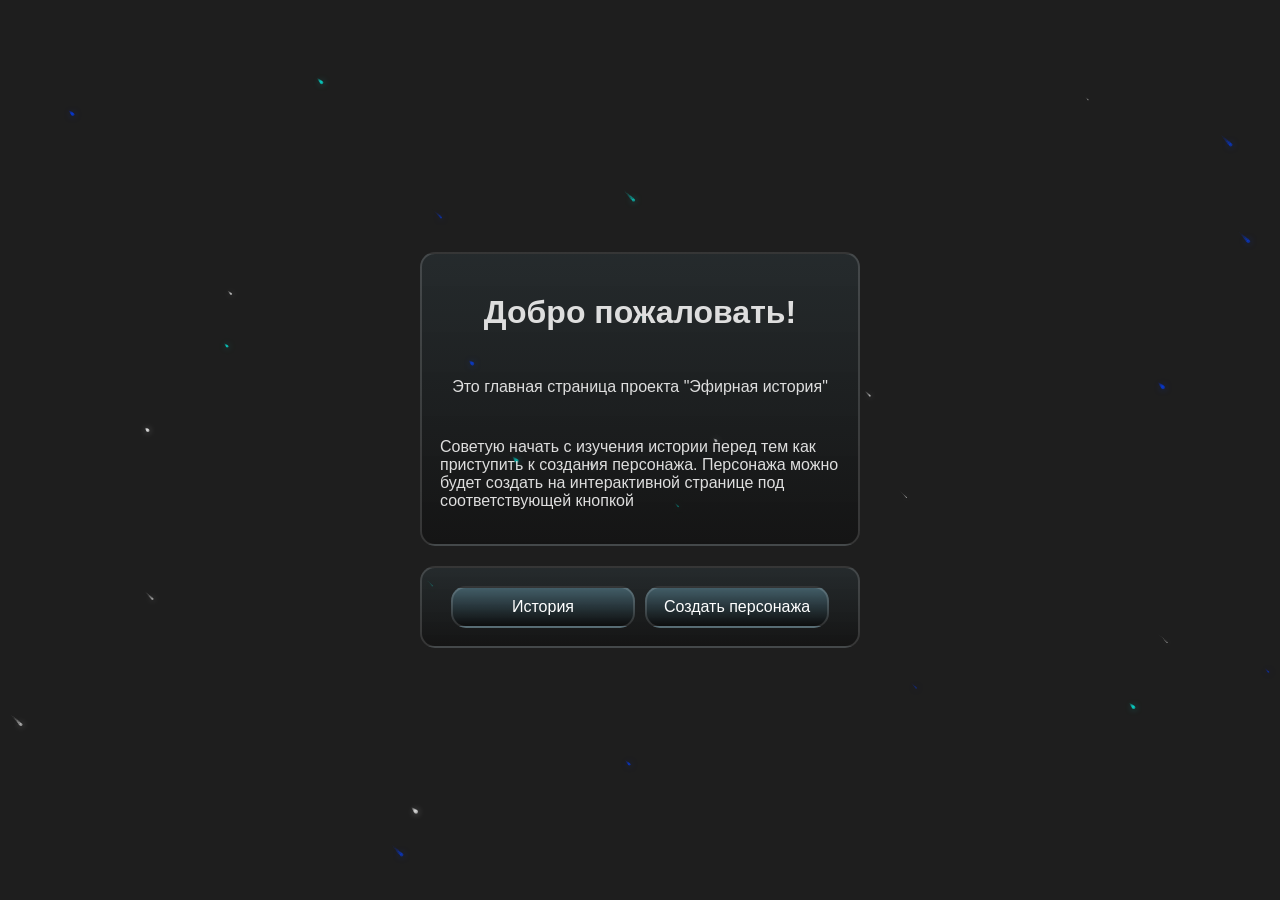
==== index.html @ 81b73318 "Сохранение новых локальных файлов" ====
<!DOCTYPE html>
<html lang="en">

<head>
    <meta charset="UTF-8">
    <meta name="viewport" content="width=device-width, initial-scale=1.0">
    <title>Welcome</title>
</head>
<style>
    body {
        margin: 0;
        color: #dedede;
        font-family: Arial, sans-serif;

        background: url("https://spacegid.com/wp-content/uploads/2016/03/Zvezdnoe-nebo.jpg");
        background-color: #1e1e1e;
        background-blend-mode: lighten;
        background-size: cover;
        background-attachment: fixed;

        position: relative;
        min-height: 100vh;

        display: flex;
        justify-content: center;
        align-items: center;
        flex-direction: column;
        gap: 20px;
    }

    header {
        flex-direction: column;
    }

    .starSpanObject {
        position: fixed;
        inset: 0;
        z-index: 0;
        pointer-events: none;
        overflow: hidden;
    }

    .card {
        position: relative;
        z-index: 1;

        width: 25em;
        padding: 18px;

        background: linear-gradient(#87cfeb13, #0000004d);
        border-radius: 15px;
        border: solid #ffffff24 2px;

        display: flex;
        justify-content: center;
        align-items: center;
        gap: 10px;
    }

    a {
        color: white;
        text-decoration: none;
        padding: 10px;
        width: 40%;
        text-align: center;

        background: linear-gradient(#87cfeb55, #0000007c);
        border-radius: 15px;
        border: solid #ffffff24 2px;
    }
</style>
<body class="setStars">

    <header class="card">
        <h1>Добро пожаловать!</h1>
        <p>Это главная страница проекта "Эфирная история"</p>
        <p>
            Советую начать с изучения истории перед тем как приступить к создания персонажа.
            Персонажа можно будет создать на интерактивной странице под соответствующей кнопкой
        </p>
    </header>
    <div class="card">
        <a href="./EtherialStory.html">История</a>
        <a href="">Создать персонажа</a>
    </div>

    <script src="stars.js"></script>
</body>


</html>
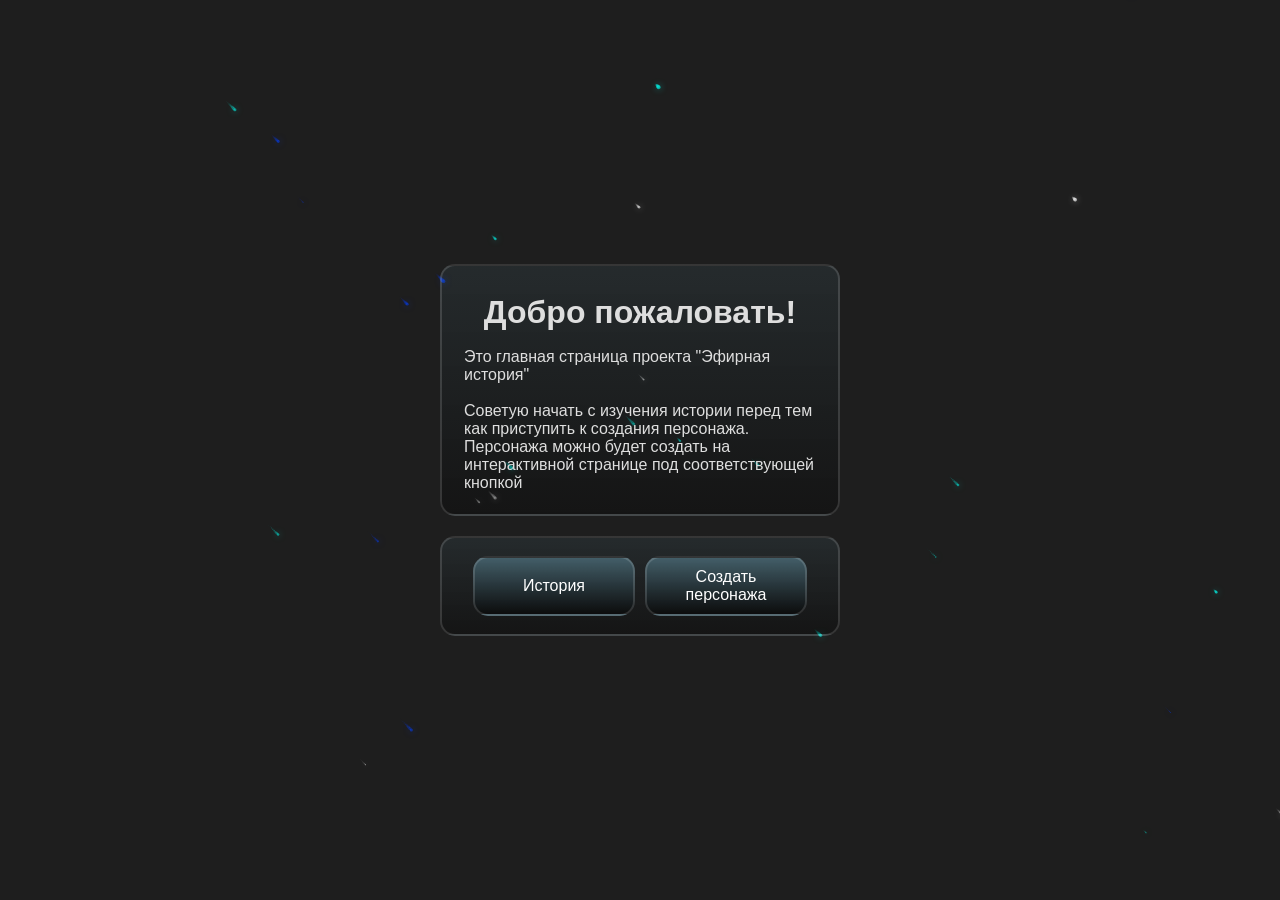
==== commit 96205d6a: "Создана база для создания персонажа" ====
--- a/index.html
+++ b/index.html
@@ -5,70 +5,8 @@
     <meta charset="UTF-8">
     <meta name="viewport" content="width=device-width, initial-scale=1.0">
     <title>Welcome</title>
+    <link rel="stylesheet" href="style.css">
 </head>
-<style>
-    body {
-        margin: 0;
-        color: #dedede;
-        font-family: Arial, sans-serif;
-
-        background: url("https://spacegid.com/wp-content/uploads/2016/03/Zvezdnoe-nebo.jpg");
-        background-color: #1e1e1e;
-        background-blend-mode: lighten;
-        background-size: cover;
-        background-attachment: fixed;
-
-        position: relative;
-        min-height: 100vh;
-
-        display: flex;
-        justify-content: center;
-        align-items: center;
-        flex-direction: column;
-        gap: 20px;
-    }
-
-    header {
-        flex-direction: column;
-    }
-
-    .starSpanObject {
-        position: fixed;
-        inset: 0;
-        z-index: 0;
-        pointer-events: none;
-        overflow: hidden;
-    }
-
-    .card {
-        position: relative;
-        z-index: 1;
-
-        width: 25em;
-        padding: 18px;
-
-        background: linear-gradient(#87cfeb13, #0000004d);
-        border-radius: 15px;
-        border: solid #ffffff24 2px;
-
-        display: flex;
-        justify-content: center;
-        align-items: center;
-        gap: 10px;
-    }
-
-    a {
-        color: white;
-        text-decoration: none;
-        padding: 10px;
-        width: 40%;
-        text-align: center;
-
-        background: linear-gradient(#87cfeb55, #0000007c);
-        border-radius: 15px;
-        border: solid #ffffff24 2px;
-    }
-</style>
 <body class="setStars">
 
     <header class="card">
@@ -81,7 +19,7 @@
     </header>
     <div class="card">
         <a href="./EtherialStory.html">История</a>
-        <a href="">Создать персонажа</a>
+        <a href="./createCharacter.html">Создать персонажа</a>
     </div>
 
     <script src="stars.js"></script>
--- a/style.css
+++ b/style.css
@@ -0,0 +1,175 @@
+* {
+    margin: 0;
+    padding: 0;
+    box-sizing: border-box;
+    transition: 0.3s;
+}
+
+body {
+    margin: 0;
+    color: #dedede;
+    font-family: Arial, sans-serif;
+    
+    background: url("https://spacegid.com/wp-content/uploads/2016/03/Zvezdnoe-nebo.jpg");
+    background-color: #1e1e1e;
+    background-blend-mode: lighten;
+    background-size: cover;
+    background-attachment: fixed;
+    
+    position: relative;
+    min-height: 100vh;
+}
+
+body:has(header) {
+    display: flex;
+    justify-content: center;
+    align-items: center;
+    flex-direction: column;
+    gap: 20px;
+}
+
+p {
+    padding: 4px;
+}
+
+h1,
+h2,
+h3,
+h4 {
+    padding: 10px 0 3px;
+}
+
+hr {
+    color: #abf9fb;
+}
+
+.c1 > h1 {
+    padding: 20px;
+    background: linear-gradient(#87cfeb13, #0000004d);
+    background-blend-mode: color;
+}
+
+.c1 > div {
+    width: 100%;
+    padding: 20px;
+    position: relative;
+    display: flex;
+    flex-direction: row;
+    flex-wrap: wrap;
+    justify-content: center;
+    gap: 20px;
+}
+
+.card {
+    padding: 18px;
+    background: linear-gradient(#87cfeb13, #0000004d);
+    border-radius: 15px;
+    border: solid #ffffff24 2px;
+    width: 25em;
+    
+    position: relative;
+    z-index: 1;
+}
+
+body:has(header) .card {
+    display: flex;
+    justify-content: center;
+    align-items: center;
+    gap: 10px;
+}
+
+header {
+    flex-direction: column;
+}
+
+li {
+    margin: 0 20px;
+    position: relative;
+    width: 100%;
+    padding-top: 5px;
+}
+
+li::marker {
+    color: #abf9fb;
+}
+
+li::after {
+    content: "";
+    display: block;
+    width: 100%;
+    height: 1px;
+    background: #abf9fb;
+    margin-left: -20px;
+    margin-top: 6px;
+}
+
+li:last-child::after {
+    display: none;
+}
+
+.c2 {
+    width: 100%;
+    padding: 20px;
+}
+
+.c2 > div {
+    padding: 20px;
+    width: 100%;
+    position: relative;
+    display: flex;
+    flex-direction: row;
+    flex-wrap: wrap;
+    justify-content: center;
+    gap: 20px;
+}
+
+.card2 {
+    border-radius: 15px;
+    padding: 20px;
+    width: 30%;
+    background: linear-gradient(#87cfeb13, #0000004d);
+    border: solid #ffffff24 2px;
+}
+
+.starSpanObject {
+    position: fixed;
+    inset: 0;
+    z-index: 0;
+    pointer-events: none;
+    overflow: hidden;
+}
+
+a {
+    color: white;
+    text-decoration: none;
+    padding: 10px;
+
+    width: 45%; 
+
+    align-self: stretch;
+    
+    display: flex;
+    justify-content: center;
+    align-items: center;
+    text-align: center;
+    
+    background: linear-gradient(#87cfeb55, #0000007c);
+    border-radius: 15px;
+    border: solid #ffffff24 2px;
+}
+
+a:hover, button:hover {
+    background: linear-gradient(#87cfeb88, #0000009c);
+    transform: scale(1.02);
+}
+
+button:active {
+    transform: scale(0.8);
+
+}
+
+@media screen and (max-width: 1000px) {
+    .card2 {
+        width: 100%;
+    }
+}
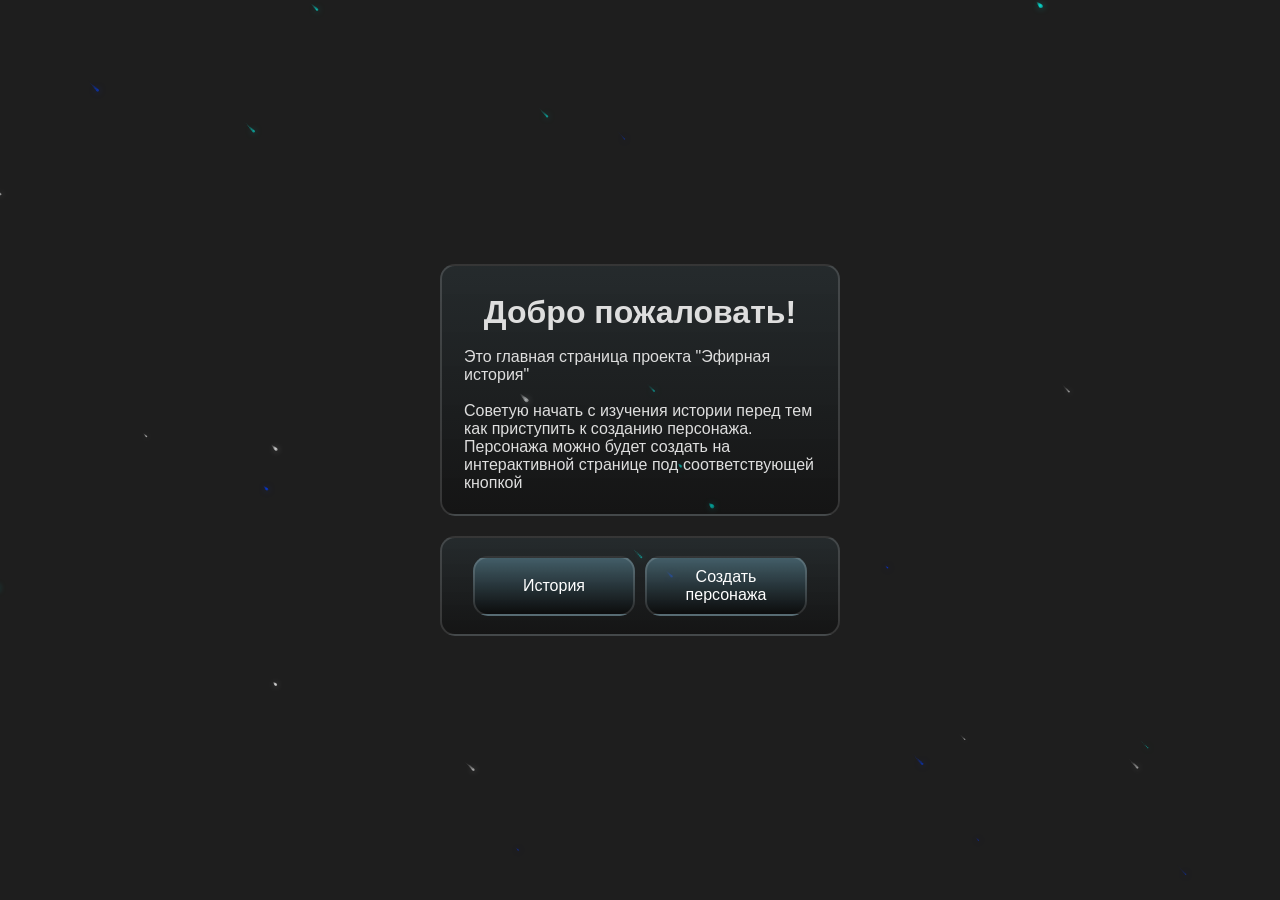
==== commit 27bf6e53: "Мелкие доработки" ====
--- a/index.html
+++ b/index.html
@@ -13,7 +13,7 @@
         <h1>Добро пожаловать!</h1>
         <p>Это главная страница проекта "Эфирная история"</p>
         <p>
-            Советую начать с изучения истории перед тем как приступить к создания персонажа.
+            Советую начать с изучения истории перед тем как приступить к созданию персонажа.
             Персонажа можно будет создать на интерактивной странице под соответствующей кнопкой
         </p>
     </header>
--- a/style.css
+++ b/style.css
@@ -37,6 +37,7 @@
 h3,
 h4 {
     padding: 10px 0 3px;
+    position: relative;
 }
 
 hr {
@@ -158,6 +159,21 @@
     border: solid #ffffff24 2px;
 }
 
+    button {
+        color: white;
+        text-decoration: none;
+        padding: 10px;
+
+        display: flex;
+        justify-content: center;
+        align-items: center;
+        text-align: center;
+
+        background: linear-gradient(#87cfeb55, #0000007c);
+        border-radius: 15px;
+        border: solid #ffffff24 2px;
+    }
+
 a:hover, button:hover {
     background: linear-gradient(#87cfeb88, #0000009c);
     transform: scale(1.02);
